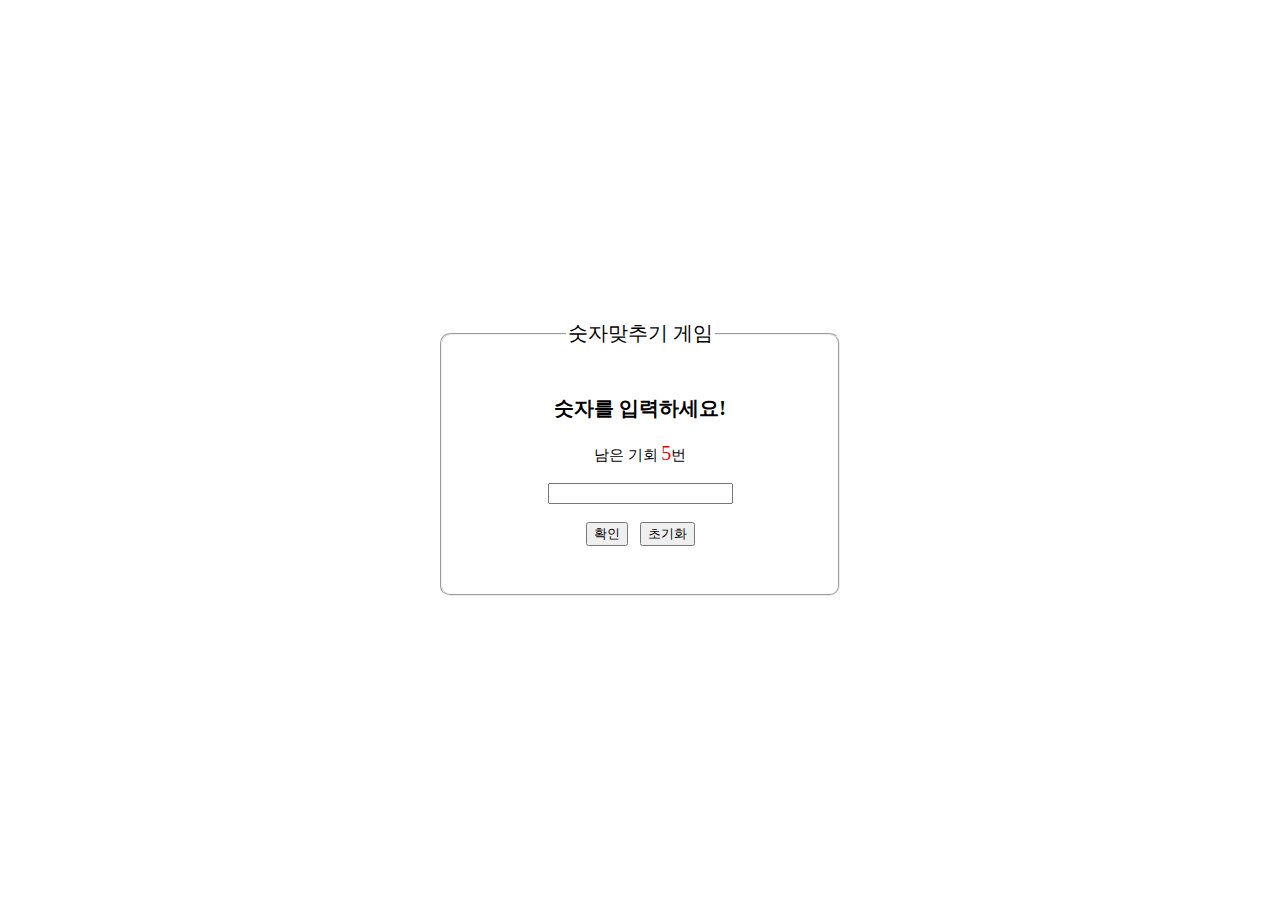
==== number-guess-game/index.html @ cedca7a1 "첫번째 커밋" ====
<!DOCTYPE html>
<html lang="en">
  <head>
    <meta charset="UTF-8" />
    <meta http-equiv="X-UA-Compatible" content="IE=edge" />
    <meta name="viewport" content="width=device-width, initial-scale=1.0" />
    <title>Document</title>
    <link rel="stylesheet" href="style.css" />
  </head>
  <body>
    <fieldset>
      <legend>숫자맞추기 게임</legend>
      <div id="resultcheck">숫자를 입력하세요!</div>
      <div style="font-size: 15px" id="chance">
        남은 기회 <span class="emp">5</span>번
      </div>
      <br />
      <input text="number" id="inputnum" /><br /><br />
      <button id="checkbtn">확인</button>&nbsp;&nbsp;
      <button id="resetbtn">초기화</button>
    </fieldset>
    <script src="main.js"></script>
  </body>
</html>
---- number-guess-game/style.css ----
body {
  display: flex;
  justify-content: center;
  align-items: center;
  height: 100vh;
}
fieldset {
  width: 300px;
  text-align: center;
  padding: 3em;
  border-radius: 10px;
}
legend {
  font-size: 20px;
}
#resultcheck {
  font-size: 20px;
  font-weight: bold;
  padding-bottom: 1em;
}
.emp {
  color: red;
  font-size: 20px;
}
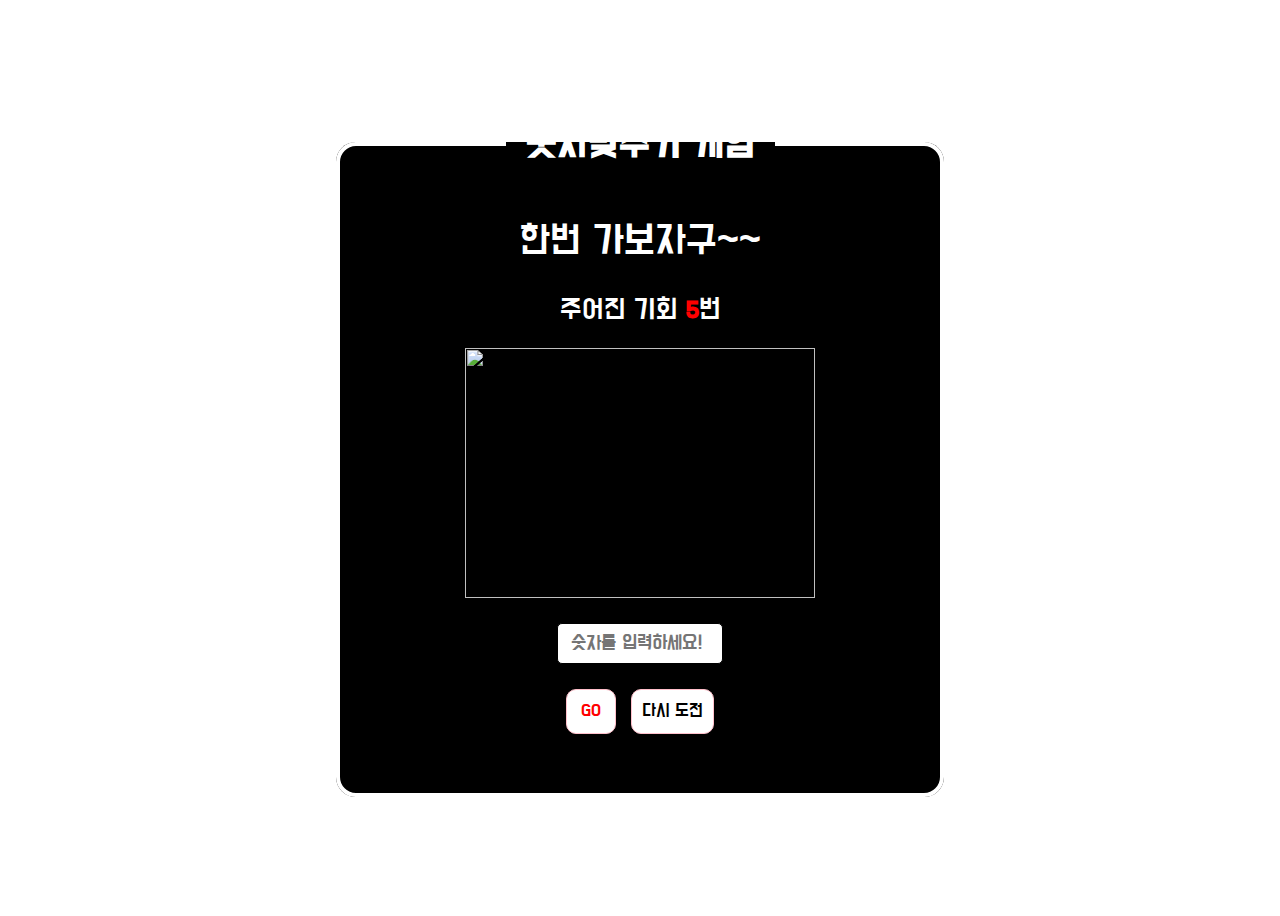
==== commit a3b906e4: "css 수정" ====
--- a/number-guess-game/index.html
+++ b/number-guess-game/index.html
@@ -4,20 +4,32 @@
     <meta charset="UTF-8" />
     <meta http-equiv="X-UA-Compatible" content="IE=edge" />
     <meta name="viewport" content="width=device-width, initial-scale=1.0" />
-    <title>Document</title>
+    <title>숫자맞추기</title>
+    <link rel="preconnect" href="https://fonts.googleapis.com" />
+    <link rel="preconnect" href="https://fonts.gstatic.com" crossorigin />
+    <link
+      href="https://fonts.googleapis.com/css2?family=Do+Hyeon&display=swap"
+      rel="stylesheet"
+    />
     <link rel="stylesheet" href="style.css" />
   </head>
   <body>
     <fieldset>
       <legend>숫자맞추기 게임</legend>
-      <div id="resultcheck">숫자를 입력하세요!</div>
-      <div style="font-size: 15px" id="chance">
-        남은 기회 <span class="emp">5</span>번
-      </div>
+      <h1 id="resultCheck">한번 가보자구~~</h1>
+      <div id="chance">주어진 기회 <span class="emp">5</span>번</div>
       <br />
-      <input text="number" id="inputnum" /><br /><br />
-      <button id="checkbtn">확인</button>&nbsp;&nbsp;
-      <button id="resetbtn">초기화</button>
+      <img
+        src="https://media0.giphy.com/media/cEYFeE4wJ6jdDVBiiIM/giphy.gif?cid=ecf05e47s3438kxc6il3avammuwo75wsjxsjbcsnj4rpixgv&rid=giphy.gif&ct=g"
+        id="gif"
+      />
+      <input
+        text="number"
+        id="inputNum"
+        placeholder=" 숫자를 입력하세요!"
+      /><br /><br />
+      <button id="checkBtn">GO</button>&nbsp;&nbsp;
+      <button id="resetBtn">다시 도전</button>
     </fieldset>
     <script src="main.js"></script>
   </body>
--- a/number-guess-game/style.css
+++ b/number-guess-game/style.css
@@ -3,22 +3,63 @@
   justify-content: center;
   align-items: center;
   height: 100vh;
+  font-family: "Do Hyeon", sans-serif;
+  background-image: url("https://cdn.pixabay.com/photo/2017/08/30/01/05/milky-way-2695569__480.jpg");
+  background-repeat: no-repeat;
+  background-size: cover;
+  color: white;
 }
 fieldset {
-  width: 300px;
+  width: 400px;
+  height: 600px;
   text-align: center;
-  padding: 3em;
-  border-radius: 10px;
+  padding: 20px 100px 50px 100px;
+  border: 4px solid white;
+  border-radius: 20px;
+  background-color: black;
 }
 legend {
+  font-size: 40px;
+  font-weight: bold;
+  padding-left: 20px;
+  padding-right: 20px;
+}
+#resultCheck {
+  font-size: 40px;
+  font-weight: 300;
+}
+#gif {
+  width: 350px;
+  height: 250px;
+  margin-bottom: 20px;
+}
+#checkBtn {
+  color: red;
+  width: 50px;
+}
+#inputNum {
+  padding: 7px;
+  margin: 5px;
+  border: 1.5px solid black;
+  border-radius: 5px;
+  font-family: "Do Hyeon", sans-serif;
   font-size: 20px;
+  width: 150px;
 }
-#resultcheck {
-  font-size: 20px;
-  font-weight: bold;
-  padding-bottom: 1em;
+button {
+  background-color: white;
+  border: 1px solid pink;
+  border-radius: 10px;
+  padding: 10px;
+  cursor: pointer;
+  font-size: 18px;
+  font-family: "Do Hyeon", sans-serif;
 }
 .emp {
   color: red;
-  font-size: 20px;
+  font-size: 25px;
+  font-weight: bold;
 }
+#chance {
+  font-size: 28px;
+}
